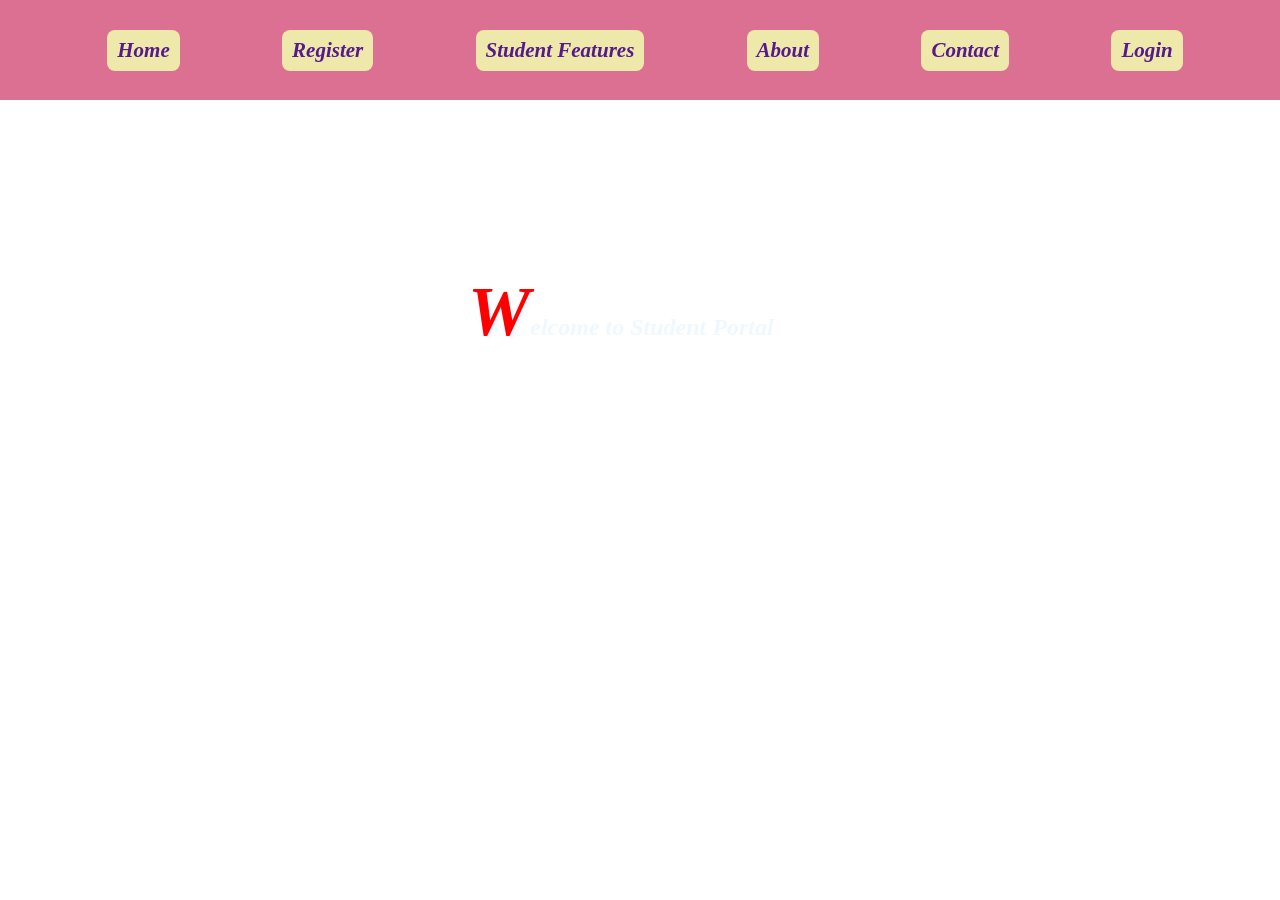
==== HTML/home.html @ ebece278 "loading page done and home page ongoing" ====
<!DOCTYPE html>
<html lang="en">

<head>
    <meta charset="UTF-8">
    <meta name="viewport" content="width=device-width, initial-scale=1.0">
    <title>Student Portal</title>
    <link rel="stylesheet" href="./home.css">
</head>

<body>
    <nav>
        <ol>
            <li><a href="">Home</a></li>
            <li><a href="">Register</a></li>
            <li><a href="">Student Features</a></li>
            <li><a href="">About</a></li>
            <li><a href="">Contact</a></li>
            <li><a href="">Login</a></li>
        </ol>
    </nav>

    <main>
        <section>
            <video style="width: 100vw;" loop autoplay muted src="./video-1.mp4"></video>
        </section>

        <section>
            <h1 id="heading-title">Welcome to Student Portal</h1>
        </section>
    </main>

</body>

</html>
---- HTML/home.css ----
*{
    margin: 0;
    padding: 0;
}
nav{
    padding: 5px;
    background-color: palevioletred;
}
nav>ol{
    height: 90px;
    display: flex;
    width: 100vw;
    justify-content: space-evenly;
    align-items: center;
}
nav>ol>li{
    background-color: palegoldenrod;
    padding: 8px 10px;
    border-radius: 8px;
    list-style: none;
}

ol>li>a{
    font-weight: bold;
    font-style: italic;
    font-size: 21px;
    text-decoration:none ;
}
nav>ol>li:hover{
    transform: skew(20deg);
    cursor: pointer;
    box-shadow: 4px 4px 4px black;
}
#heading-title{
    position: absolute;
    top: 28%;
    color: aliceblue;
    left: 35%;
    backdrop-filter: blur(20px);
    padding: 20px;
    border-radius: 40px;
    font-style: italic;
}
#heading-title::first-letter{
    font-size: 70px;
    color: red;
    text-shadow: 3px 3px 3px aliceblue;
}
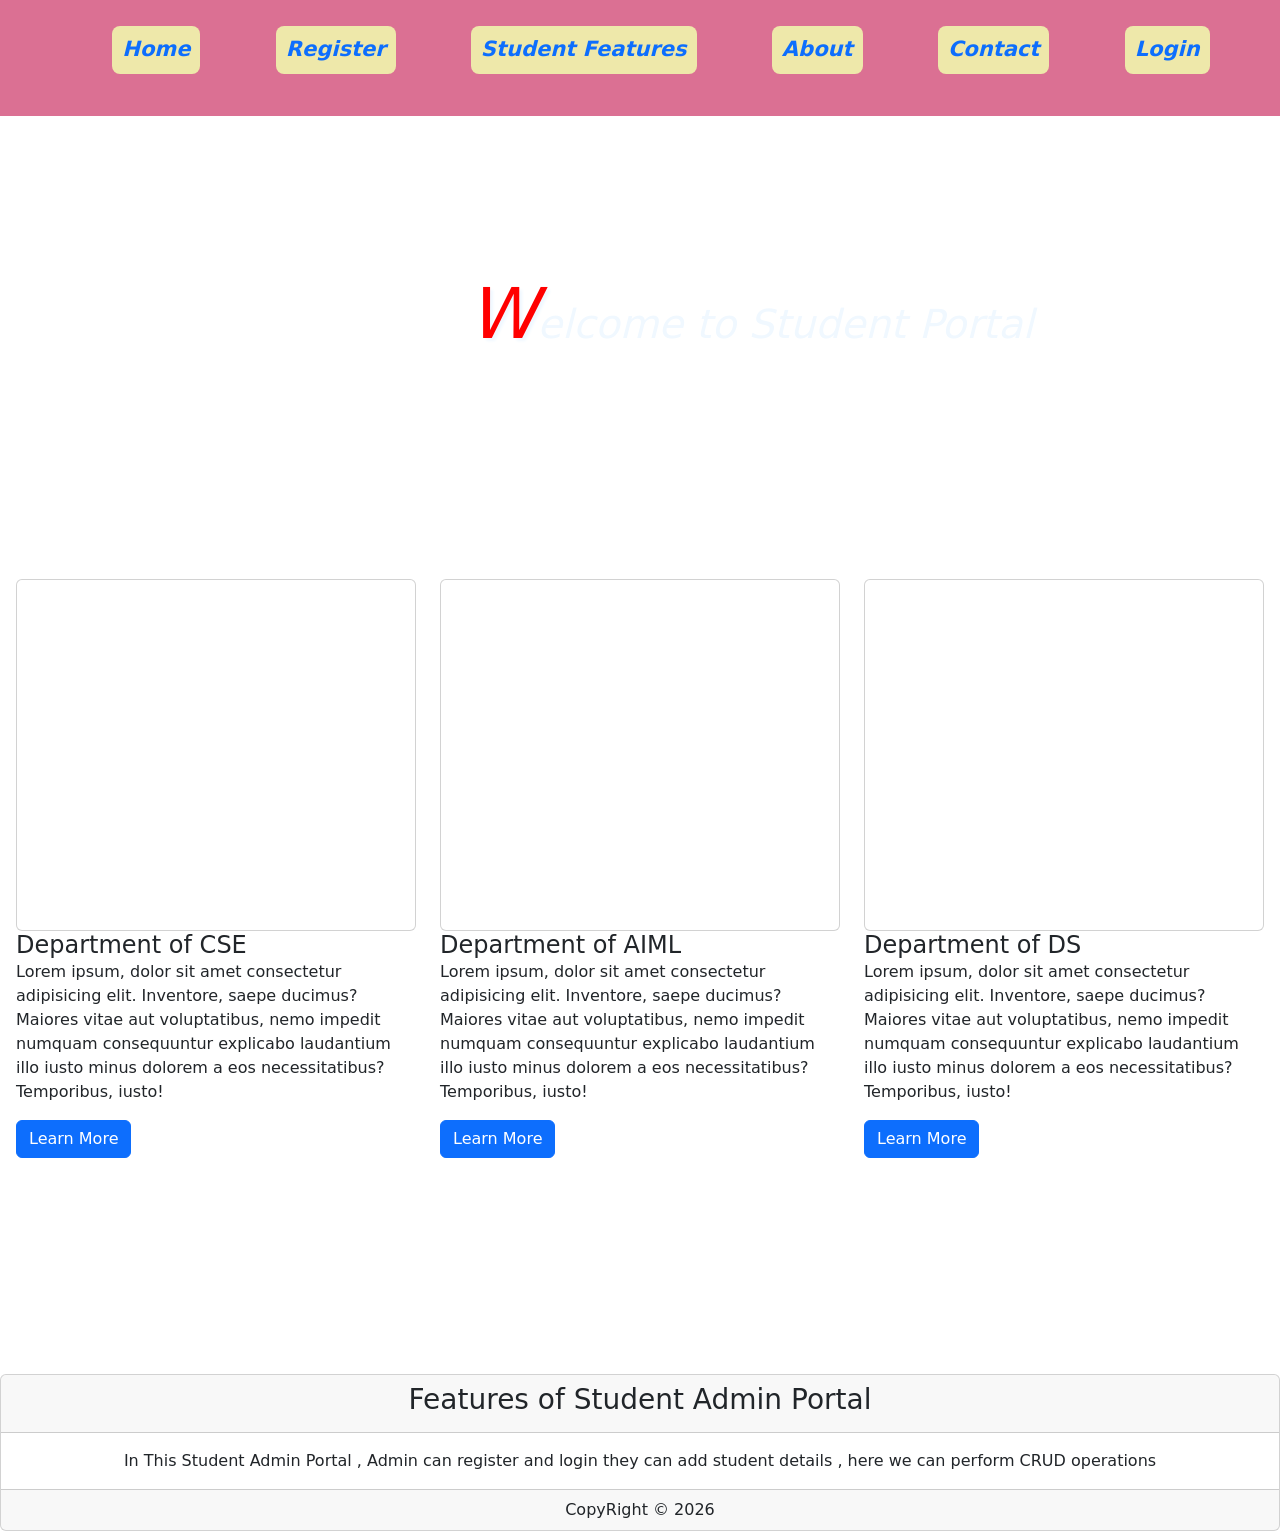
==== commit da68706a: "sample commit" ====
--- a/HTML/home.html
+++ b/HTML/home.html
@@ -6,6 +6,7 @@
     <meta name="viewport" content="width=device-width, initial-scale=1.0">
     <title>Student Portal</title>
     <link rel="stylesheet" href="./home.css">
+    <link href="https://cdn.jsdelivr.net/npm/bootstrap@5.3.8/dist/css/bootstrap.min.css" rel="stylesheet" integrity="sha384-sRIl4kxILFvY47J16cr9ZwB07vP4J8+LH7qKQnuqkuIAvNWLzeN8tE5YBujZqJLB" crossorigin="anonymous">
 </head>
 
 <body>
@@ -28,8 +29,65 @@
         <section>
             <h1 id="heading-title">Welcome to Student Portal</h1>
         </section>
+
+
+        <section id="department-container" class="m-3">
+            <div class="row">
+                <div class="col">
+                    <div class="card">
+                        <img height="350"  src="https://encrypted-tbn0.gstatic.com/images?q=tbn:ANd9GcQfJAbNfXX6WHIqqd7st2LV98hdKaoo340TiwnWgjJguA&s=10" class="card-image" alt="">
+                    </div>
+                    <div class="card-body">
+                        <h4 class="card-title">Department of CSE</h4>
+                        <p class="card-text">Lorem ipsum, dolor sit amet consectetur adipisicing elit. Inventore, saepe ducimus? Maiores vitae aut voluptatibus, nemo impedit numquam consequuntur explicabo laudantium illo iusto minus dolorem a eos necessitatibus? Temporibus, iusto!</p>
+                        <div class="btn btn-primary">Learn More</div>
+                    </div>
+                </div>
+                <div class="col">
+                    <div class="card">
+                        <img height="350"  src="https://encrypted-tbn0.gstatic.com/images?q=tbn:ANd9GcR2nqqK-7BeiKBfdnONxy6WF8U64TB2aPzEGSZJXZpRnbY2C-fpd-I_fkHo&s=10" class="card-image" alt="">
+                    </div>
+                    <div class="card-body">
+                        <h4 class="card-title">Department of AIML</h4>
+                        <p class="card-text">Lorem ipsum, dolor sit amet consectetur adipisicing elit. Inventore, saepe ducimus? Maiores vitae aut voluptatibus, nemo impedit numquam consequuntur explicabo laudantium illo iusto minus dolorem a eos necessitatibus? Temporibus, iusto!</p>
+                        <div class="btn btn-primary">Learn More</div>
+                    </div>
+                </div>
+                <div class="col">
+                    <div class="card text-center">
+                        <img height="350"  src="https://encrypted-tbn0.gstatic.com/images?q=tbn:ANd9GcRJjGZsXeMhUDaAPaHBjmLnojFHlJa94w6v-eTdaXdsrUB_tnI4XJMc5Q8&s=10" class="card-image" alt="">
+                    </div>
+                    <div class="card-body">
+                        <h4 class="card-title">Department of DS</h4>
+                        <p class="card-text">Lorem ipsum, dolor sit amet consectetur adipisicing elit. Inventore, saepe ducimus? Maiores vitae aut voluptatibus, nemo impedit numquam consequuntur explicabo laudantium illo iusto minus dolorem a eos necessitatibus? Temporibus, iusto!</p>
+                        <div class="btn btn-primary">Learn More</div>
+                    </div>
+                </div>
+            </div>
+        </section>
+
+
+        <section>
+            <div class="card text-center">
+                <div class="card-header">
+                    <h3>Features of Student Admin Portal </h3>
+                </div>
+                <div class="card-body">
+                    <p class="card-text">
+                        In This Student Admin Portal , Admin can register and login they can add student details , here we can perform CRUD operations 
+                    </p>
+                </div>
+                <div class="card-footer">
+                    CopyRight &COPY; 2026
+                </div>
+            </div>
+
+        </section>
     </main>
 
+
+
+    <script src="https://cdn.jsdelivr.net/npm/bootstrap@5.3.8/dist/js/bootstrap.bundle.min.js" integrity="sha384-FKyoEForCGlyvwx9Hj09JcYn3nv7wiPVlz7YYwJrWVcXK/BmnVDxM+D2scQbITxI" crossorigin="anonymous"></script>
 </body>
 
 </html>
--- a/HTML/home.css
+++ b/HTML/home.css
@@ -1,48 +1,65 @@
-*{
-    margin: 0;
-    padding: 0;
+* {
+  margin: 0;
+  padding: 0;
 }
-nav{
-    padding: 5px;
-    background-color: palevioletred;
+nav {
+  padding: 5px;
+  background-color: palevioletred;
 }
-nav>ol{
-    height: 90px;
-    display: flex;
-    width: 100vw;
-    justify-content: space-evenly;
-    align-items: center;
+nav > ol {
+  height: 90px;
+  display: flex;
+  width: 100vw;
+  justify-content: space-evenly;
+  align-items: center;
 }
-nav>ol>li{
-    background-color: palegoldenrod;
-    padding: 8px 10px;
-    border-radius: 8px;
-    list-style: none;
+nav > ol > li {
+  background-color: palegoldenrod;
+  padding: 8px 10px;
+  border-radius: 8px;
+  list-style: none;
 }
 
-ol>li>a{
-    font-weight: bold;
-    font-style: italic;
-    font-size: 21px;
-    text-decoration:none ;
+ol > li > a {
+  font-weight: bold;
+  font-style: italic;
+  font-size: 21px;
+  text-decoration: none;
 }
-nav>ol>li:hover{
-    transform: skew(20deg);
-    cursor: pointer;
-    box-shadow: 4px 4px 4px black;
+nav > ol > li:hover {
+  transform: skew(20deg);
+  cursor: pointer;
+  box-shadow: 4px 4px 4px black;
 }
-#heading-title{
-    position: absolute;
-    top: 28%;
-    color: aliceblue;
-    left: 35%;
-    backdrop-filter: blur(20px);
-    padding: 20px;
-    border-radius: 40px;
-    font-style: italic;
+#heading-title {
+  position: absolute;
+  top: 28%;
+  color: aliceblue;
+  left: 35%;
+  backdrop-filter: blur(20px);
+  padding: 20px;
+  border-radius: 40px;
+  font-style: italic;
 }
-#heading-title::first-letter{
-    font-size: 70px;
-    color: red;
-    text-shadow: 3px 3px 3px aliceblue;
+#heading-title::first-letter {
+  font-size: 70px;
+  color: red;
+  text-shadow: 3px 3px 3px aliceblue;
+}
+#department-container {
+  position: relative;
+  bottom: 200px;
+}
+
+#department-container img:hover{
+    animation-name: scaleAnimation;
+    animation-duration: 2s;
+}
+@keyframes scaleAnimation{
+    0%{
+
+    }
+    100%{
+        transform: scale(1.1);
+    }
 }
